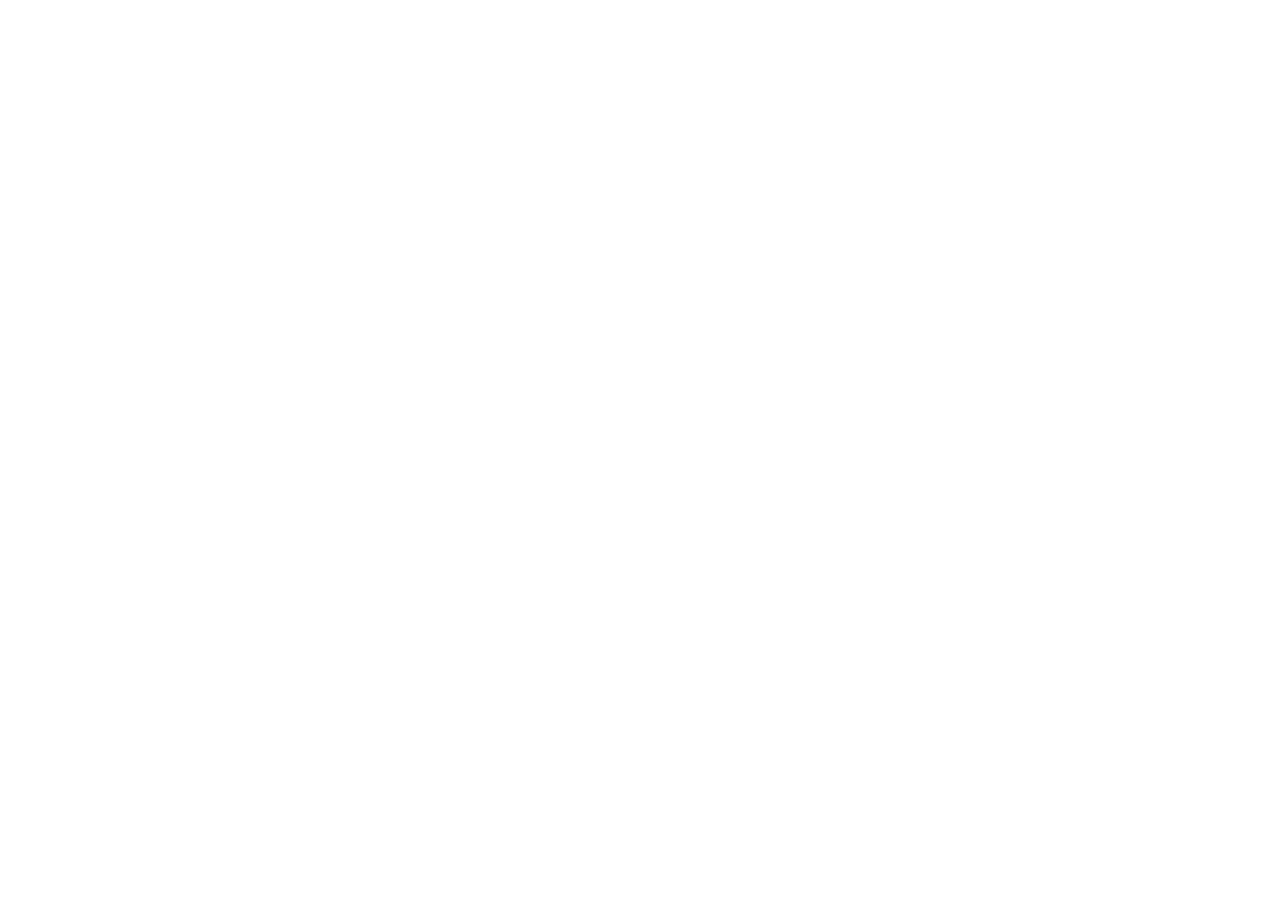
==== index.html @ bbd57a36 "Add index.html" ====
<!DOCTYPE html>
<html lang="en">
<head>
  <meta charset="UTF-8">
  <meta http-equiv="X-UA-Compatible" content="IE=edge">
  <meta name="viewport" content="width=device-width, initial-scale=1.0">
  <title>Document</title>
</head>
<body>
  
</body>
</html>
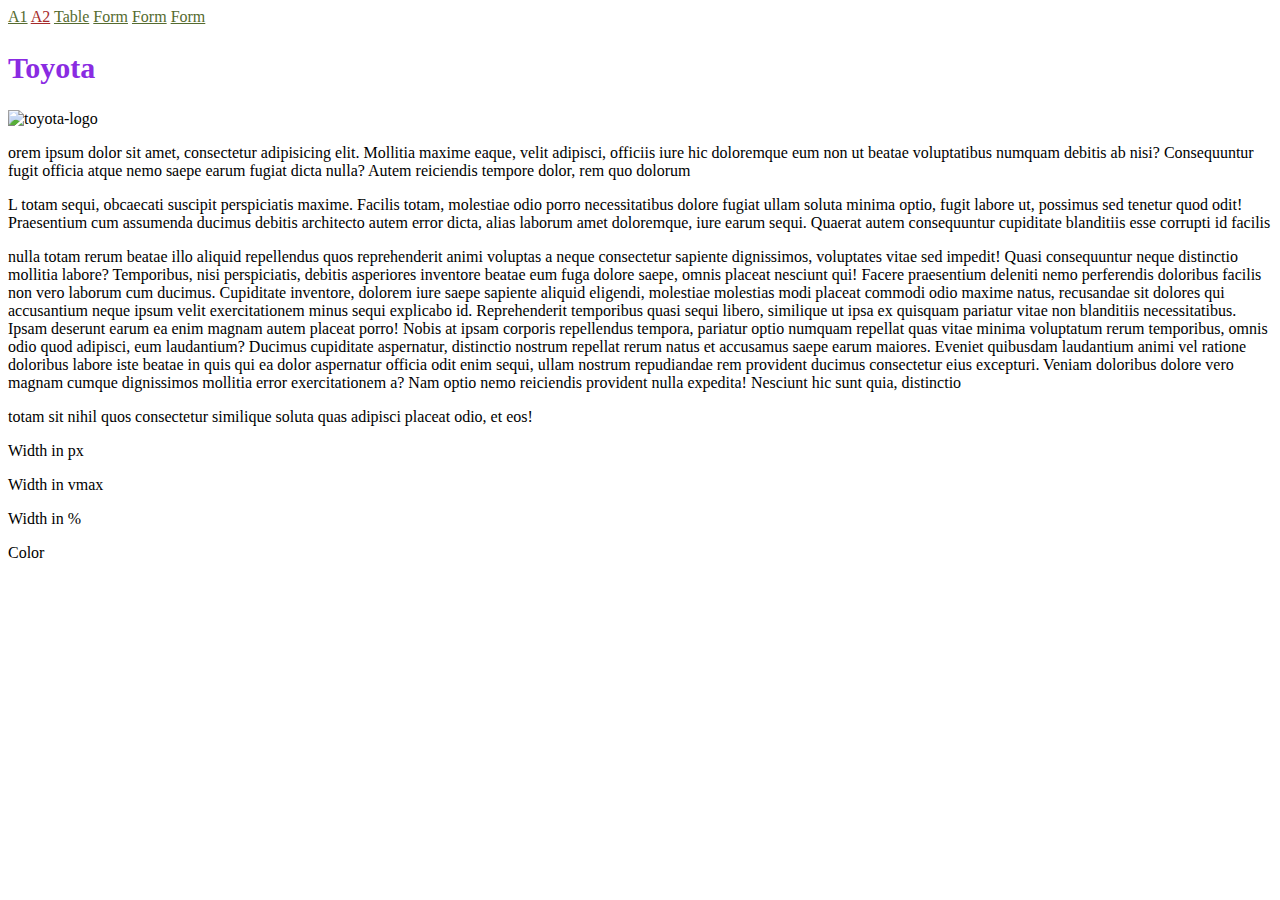
==== commit 27ed8f5d: "After lesson#06 2022-12-18" ====
--- a/index.html
+++ b/index.html
@@ -1,12 +1,114 @@
 <!DOCTYPE html>
 <html lang="en">
-<head>
-  <meta charset="UTF-8">
-  <meta http-equiv="X-UA-Compatible" content="IE=edge">
-  <meta name="viewport" content="width=device-width, initial-scale=1.0">
-  <title>Document</title>
-</head>
-<body>
-  
-</body>
-</html>+	<head>
+		<meta charset="UTF-8" />
+		<meta http-equiv="X-UA-Compatible" content="IE=edge" />
+		<meta name="viewport" content="width=device-width, initial-scale=1.0" />
+		<!-- <link rel="stylesheet" href="/assets/css/another-one-style.css" /> -->
+		<link rel="stylesheet" href="/assets/css/style.css" />
+		<link
+			rel="shortcut icon"
+			href="./assets/images/icons/favicon_2.ico"
+			type="image/x-icon" />
+		<title>Car Shop</title>
+	</head>
+	<body>
+		<header>
+			<nav>
+				<a href="#a1">A1</a>
+				<a href="">A2</a>
+				<a href="./table.html">Table</a>
+				<a href="./form.html">Form</a>
+				<a href="./form.html" >Form</a>
+				<a href="#1" >Form</a>
+			</nav>
+		</header>
+		<main>
+			<h1></h1>
+			<article id="a1">
+				<h2>Toyota</h2>
+				<img
+					src="./assets/images/toyota-logo.png"
+					alt="toyota-logo"
+					width="150px"
+					height="100px" />
+				<section>
+					<p name="first" class="first-cl" id="first-id">
+						orem ipsum dolor sit amet, consectetur adipisicing elit.
+						Mollitia maxime eaque, velit adipisci, officiis iure hic
+						doloremque eum non ut beatae voluptatibus numquam
+						debitis ab nisi? Consequuntur fugit officia atque nemo
+						saepe earum fugiat dicta nulla? Autem reiciendis tempore
+						dolor, rem quo dolorum
+					</p>
+					<p name="second" class="second-cl second" id="second-id">
+						L totam sequi, obcaecati suscipit perspiciatis maxime.
+						Facilis totam, molestiae odio porro necessitatibus
+						dolore fugiat ullam soluta minima optio, fugit labore
+						ut, possimus sed tenetur quod odit! Praesentium cum
+						assumenda ducimus debitis architecto autem error dicta,
+						alias laborum amet doloremque, iure earum sequi. Quaerat
+						autem consequuntur cupiditate blanditiis esse corrupti
+						id facilis
+					</p>
+					<div></div>
+					<p name="third" class="third-cl" id="third-id">
+						nulla totam rerum beatae illo aliquid repellendus quos
+						reprehenderit animi voluptas a neque consectetur
+						sapiente dignissimos, voluptates vitae sed impedit!
+						Quasi consequuntur neque distinctio mollitia labore?
+						Temporibus, nisi perspiciatis, debitis asperiores
+						inventore beatae eum fuga dolore saepe, omnis placeat
+						nesciunt qui! Facere praesentium deleniti nemo
+						perferendis doloribus facilis non vero laborum cum
+						ducimus. Cupiditate inventore, dolorem iure saepe
+						sapiente aliquid eligendi, molestiae molestias modi
+						placeat commodi odio maxime natus, recusandae sit
+						dolores qui accusantium neque ipsum velit exercitationem
+						minus sequi explicabo id. Reprehenderit temporibus quasi
+						sequi libero, similique ut ipsa ex quisquam pariatur
+						vitae non blanditiis necessitatibus. Ipsam deserunt
+						earum ea enim magnam autem placeat porro! Nobis at ipsam
+						corporis repellendus tempora, pariatur optio numquam
+						repellat quas vitae minima voluptatum rerum temporibus,
+						omnis odio quod adipisci, eum laudantium? Ducimus
+						cupiditate aspernatur, distinctio nostrum repellat rerum
+						natus et accusamus saepe earum maiores. Eveniet
+						quibusdam laudantium animi vel ratione doloribus labore
+						iste beatae in quis qui ea dolor aspernatur officia odit
+						enim sequi, ullam nostrum repudiandae rem provident
+						ducimus consectetur eius excepturi. Veniam doloribus
+						dolore vero magnam cumque dignissimos mollitia error
+						exercitationem a? Nam optio nemo reiciendis provident
+						nulla expedita! Nesciunt hic sunt quia, distinctio
+					</p>
+					totam sit nihil quos consectetur similique soluta quas
+					adipisci placeat odio, et eos!
+				</section>
+				<div>
+					<p class="p-border p-width1"> Width in px </p>
+				</div>
+				<div>
+					<p class="p-border p-width2"> Width in vmax </p>
+				</div>
+				<div>
+					<p class="p-border p-width3"> Width in % </p>
+				</div>
+				<div id="div-color">
+					<p> Color </p>
+				</div>
+				<section> </section>
+			</article>
+			<article>
+				<h2></h2>
+				<section></section>
+				<section></section>
+			</article>
+			<article>
+				<h2></h2>
+				<section></section>
+				<section></section>
+			</article>
+		</main>
+	</body>
+</html>
--- a/assets/css/another-one-style.css
+++ b/assets/css/another-one-style.css
@@ -0,0 +1,4 @@
+
+.first-cl{
+  color: gold;
+}--- a/assets/css/style.css
+++ b/assets/css/style.css
@@ -0,0 +1,68 @@
+/* p {
+	color: brown;
+  font-size: 2rem;
+  text-indent: 2em;
+}
+/* .p-border{
+  border: 2px solid green;
+  
+}
+.p-width1{
+  width: 500px;
+}
+.p-width2{
+  width: 40vmin;
+}
+.p-width3{
+  width: 40%;
+} */
+/* #div-color{
+  width: 500px;
+  height: 300px;
+  border: 3px solid blue;
+  background: hsl(hue, saturation, lightness);
+}
+
+#div-color:hover{
+  background: lightcoral;
+}
+#div-color:active{
+  background: blue;
+  width: 200px;
+  height: 100px;
+}
+[class*="ird"]{
+  color: blue;
+}
+section{
+  font-size: .8rem;
+} */
+section:first-child {
+  background-color: blue;
+}
+a:visited{
+  color: brown;
+}
+a:link{
+  color: darkolivegreen;
+}
+article > h2 {
+  font-size: 30px;
+  color: blueviolet;
+}
+/* main p {
+  background-color: aquamarine;
+}
+#first-id{ 
+  color: red;
+}
+.first-cl{
+  font-size: 50px;
+  color: chocolate;
+}
+[name=first]{
+  color: blueviolet;
+} */
+tbody>tr:nth-child(3n+1) {
+  background-color: aquamarine;
+}
